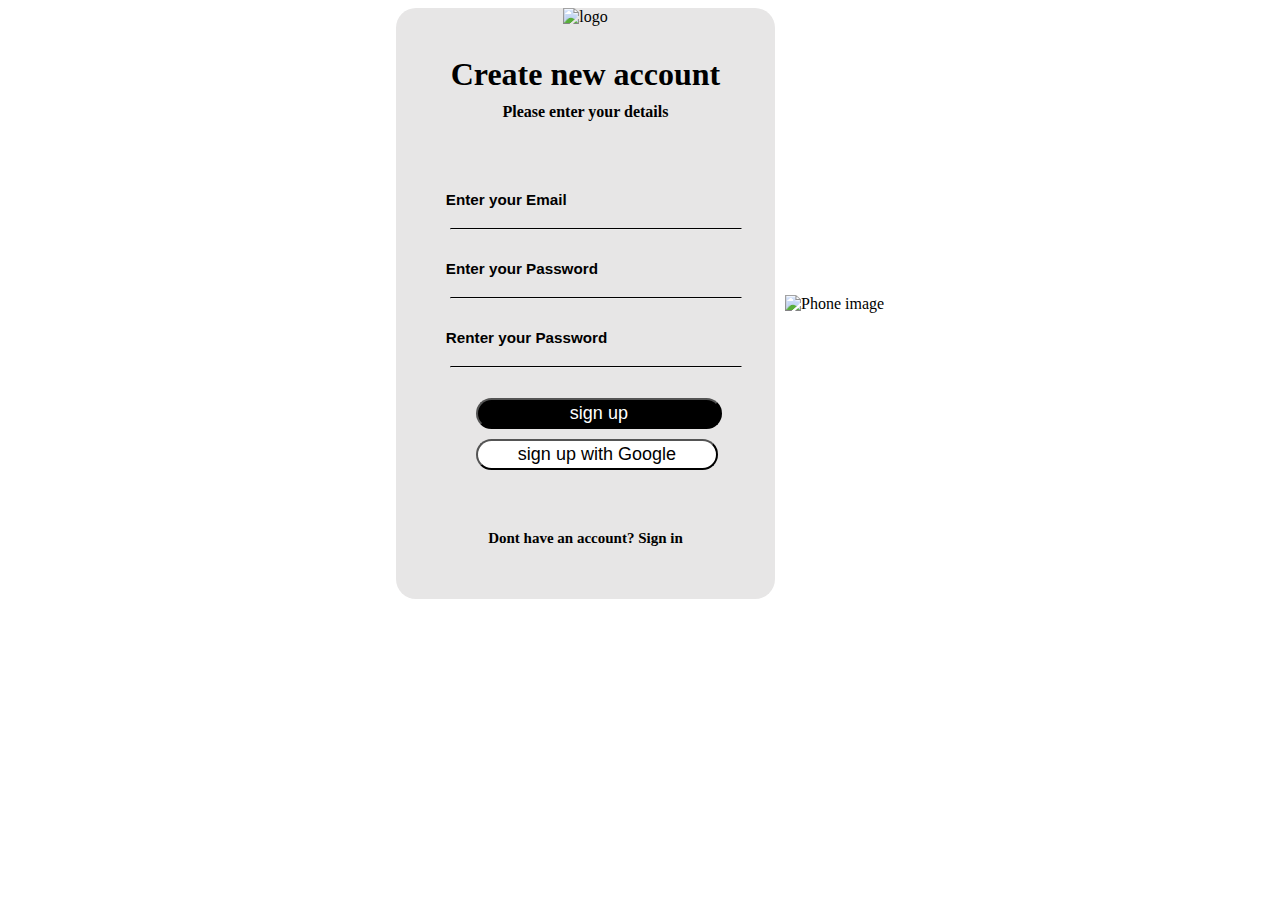
==== tasks/Aya/index2.html @ ce601b38 "aya e.mahrous signup task" ====
<!DOCTYPE html>
<html lang="en">
<head>
    <meta charset="UTF-8">
    <meta name="viewport" content="width=device-width, initial-scale=1.0">
    <title>Login</title>
    <link rel="stylesheet" href="style.css">
</head>
<body>
    <div class="container">
        <div class="form">
            <form>
                <div class="logo">
                    <img src="E:\RAIZERO\Tasks\loginTask\Media\app_logo.png" alt="logo" width="50px">
                </div>
                <div class="header">
                    <h1 class="welcome">Create new account</h1>
                </div>
                <div class="head">
                    <h4 class="please">Please enter your details</h4>
                </div>
                <!-- mail -->
                <div class="email">
                    <h3>
                        Enter your Email  
                    </h3> 
                    <hr class="hr">  
                </div>
                <!-- password -->
                <div class="password">
                    <h3>
                        Enter your Password 
                    </h3>
                    <hr class="hr">
                </div>
                <!-- repassword -->
                <div class="password">
                    <h3>
                        Renter your Password 
                    </h3>
                    <hr class="hr">
                </div>
                <!-- Submit button -->
                <div class="login">
                    <button type="submit" class="btn-primarylogin">sign up</button>
                </div>
                <div class="google" >
                    <button type="submit" class="btn-primarygoogle">sign up with Google</button>
                </div>
                <div class="signup">
                    <h4>Dont have an account? Sign in</h4>
                </div>
            
            </form>
        </div>
        <div class="img">
            <img src="E:\RAIZERO\Web-Development-Bootcamp\tasks\assets\images\sign_up.png" class="img-fluid" alt="Phone image">
            </div>
    </div>
    
</body>
</html>
---- tasks/Aya/style.css ----
.container{
    display: flex; 
    align-items: center;
    justify-content: center;
 }
 .checkbox{
    display: flex; 
    justify-content: space-around;
    align-items: center;
    margin-top: 5px;
    margin-bottom: 30px;
 }
 .img-fluid{
     height: 50%;
     width: 80%;
     
 }
 .form{
     height: 591px;
     width: 30%;
     margin-right: 10px;
     background-color: rgb(231, 230, 230);
     border-radius: 20px;
     -webkit-border-radius: 20px;
     -moz-border-radius: 20px;
     -ms-border-radius: 20px;
     -o-border-radius: 20px;
 }
 .logo{
     text-align: center;
 }
 .header{
     text-align: center;
     margin-top: 30px;
 }
 .head{
     text-align: center;
 }
 .welcome{
     font-weight: bold;
     margin-bottom: 10px;
 }
 .please{
     font-weight: bold;
     margin-top: 5px;
 }
 .hr{
     border-top: .5px solid #000;
     width: 290px;
     margin: 0;
     margin-left: 4px;
     margin-bottom: 10px ;
     margin-top: 20px;
 }
 .email{
     margin-left: 50px;
     margin-top: 70px;
     margin-bottom: 30px;
     font-size: small;
     font-family: 'Franklin Gothic Medium', 'Arial Narrow', Arial, sans-serif;
 }
 .password{
     margin-left: 50px;
     margin-top: 30px;
     font-size: small;
     font-family: 'Franklin Gothic Medium', 'Arial Narrow', Arial, sans-serif;
 }
 .login{
     display: flex;
     margin-left: 80px;
     margin-top: 30px;
 }
 .google{
     display: flex;
     margin-left: 80px;
     margin-top: 10px;
 }
 .signup{
     margin-top: 60px;
     text-align: center;
     font-size: 15px;
     font-family: Cambria, Cochin, Georgia, Times, 'Times New Roman', serif;
 }
 .btn-primarygoogle{
     border-radius: 50px;
     -webkit-border-radius: 50px;
     -moz-border-radius: 50px;
     -ms-border-radius: 50px;
     -o-border-radius: 50px;
     background-color: rgb(255, 255, 255);
     font-size: large;
     font-family: 'Trebuchet MS', 'Lucida Sans Unicode', 'Lucida Grande', 'Lucida Sans', Arial, sans-serif;
     color: rgb(0, 0, 0);
     padding: 3px 40px ;
 }
 .btn-primarylogin{
     border-radius: 50px;
     -webkit-border-radius: 50px;
     -moz-border-radius: 50px;
     -ms-border-radius: 50px;
     -o-border-radius: 50px;
     background-color: rgb(0, 0, 0);
     font-size: large;
     font-family: 'Trebuchet MS', 'Lucida Sans Unicode', 'Lucida Grande', 'Lucida Sans', Arial, sans-serif;
     color: rgb(255, 255, 255);
     padding: 3px 92px;
 }
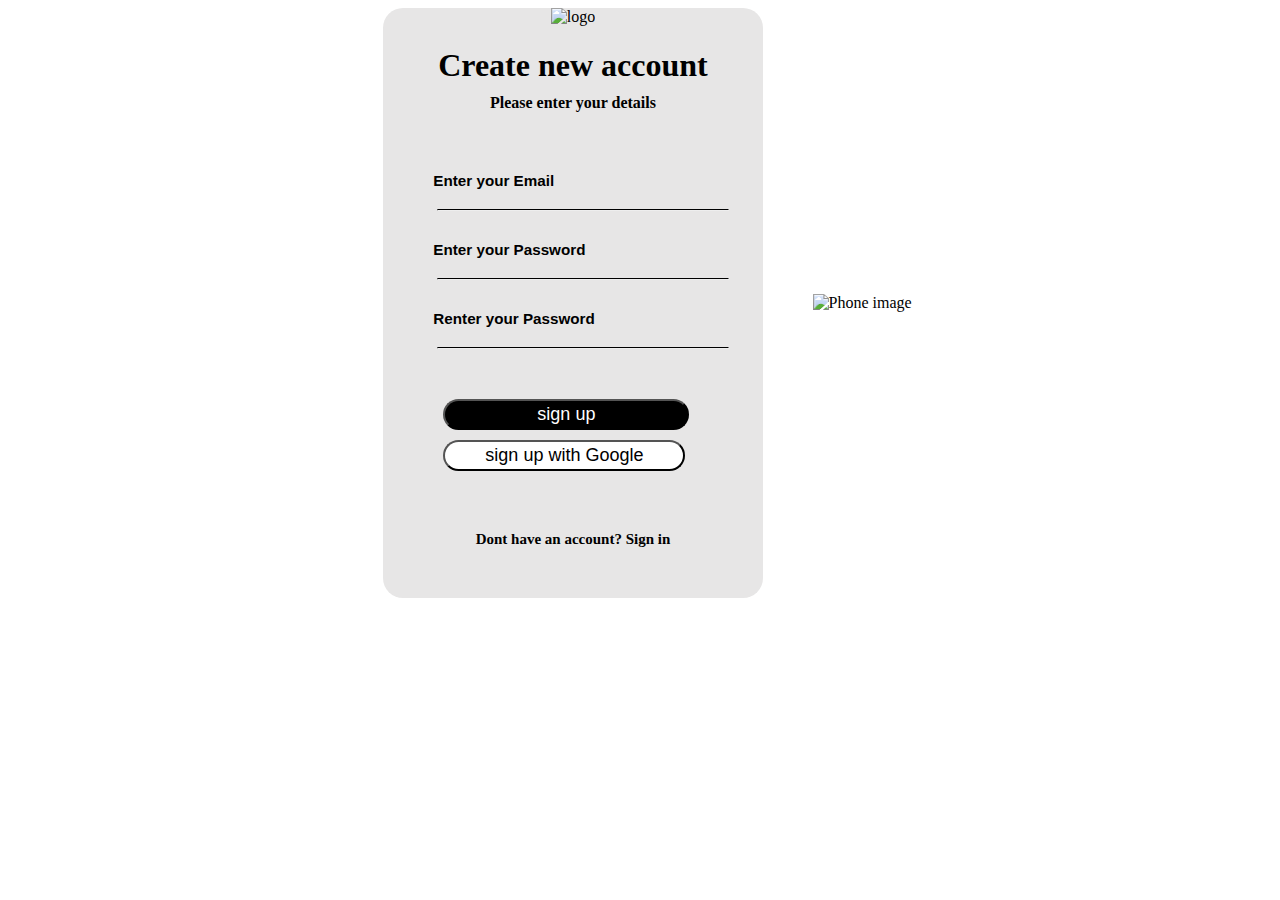
==== commit 68080aa9: "arrangements" ====
--- a/tasks/Aya/index2.html
+++ b/tasks/Aya/index2.html
@@ -4,7 +4,7 @@
     <meta charset="UTF-8">
     <meta name="viewport" content="width=device-width, initial-scale=1.0">
     <title>Login</title>
-    <link rel="stylesheet" href="style.css">
+    <link rel="stylesheet" href="style2.css">
 </head>
 <body>
     <div class="container">
--- a/tasks/Aya/style2.css
+++ b/tasks/Aya/style2.css
@@ -0,0 +1,100 @@
+.container{
+    display: flex; 
+    align-items: center;
+    justify-content: center;
+}
+.img-fluid{
+    height: 50%;
+    width: 80%;
+    margin-left: 50px;
+}
+.form{
+    height: 590px;
+    width: 30%;
+    margin-left: 15px;
+    background-color: rgb(231, 230, 230);
+    border-radius: 20px;
+    -webkit-border-radius: 20px;
+    -moz-border-radius: 20px;
+    -ms-border-radius: 20px;
+    -o-border-radius: 20px;
+}
+.logo{
+    text-align: center;
+}
+.header{
+    text-align: center;
+    margin-top: 20px;
+}
+.head{
+    text-align: center;
+}
+.welcome{
+    font-weight: bold;
+    margin-bottom: 10px;
+}
+.please{
+    font-weight: bold;
+    margin-top: 5px;
+}
+.hr{
+    border-top: .5px solid #000;
+    width: 290px;
+    margin: 0;
+    margin-left: 4px;
+    margin-bottom: 10px ;
+    margin-top: 20px;
+}
+.email{
+    margin-left: 50px;
+    margin-top: 60px;
+    margin-bottom: 30px;
+    font-size: small;
+    font-family: 'Franklin Gothic Medium', 'Arial Narrow', Arial, sans-serif;
+}
+.password{
+    margin-left: 50px;
+    margin-top: 30px;
+    font-size: small;
+    font-family: 'Franklin Gothic Medium', 'Arial Narrow', Arial, sans-serif;
+}
+.login{
+    display: flex;
+    margin-left: 60px;
+    margin-top: 50px;
+}
+.google{
+    display: flex;
+    margin-left: 60px;
+    margin-top: 10px;
+}
+.signup{
+    margin-top: 60px;
+    text-align: center;
+    font-size: 15px;
+    font-family: Cambria, Cochin, Georgia, Times, 'Times New Roman', serif;
+}
+.btn-primarygoogle{
+    border-radius: 50px;
+    -webkit-border-radius: 50px;
+    -moz-border-radius: 50px;
+    -ms-border-radius: 50px;
+    -o-border-radius: 50px;
+    background-color: rgb(255, 255, 255);
+    font-size: large;
+    font-family: 'Trebuchet MS', 'Lucida Sans Unicode', 'Lucida Grande', 'Lucida Sans', Arial, sans-serif;
+    color: rgb(0, 0, 0);
+    padding: 3px 40px ;
+}
+.btn-primarylogin{
+    border-radius: 50px;
+    -webkit-border-radius: 50px;
+    -moz-border-radius: 50px;
+    -ms-border-radius: 50px;
+    -o-border-radius: 50px;
+    background-color: rgb(0, 0, 0);
+    font-size: large;
+    font-family: 'Trebuchet MS', 'Lucida Sans Unicode', 'Lucida Grande', 'Lucida Sans', Arial, sans-serif;
+    color: rgb(255, 255, 255);
+    padding: 3px 92px;
+}